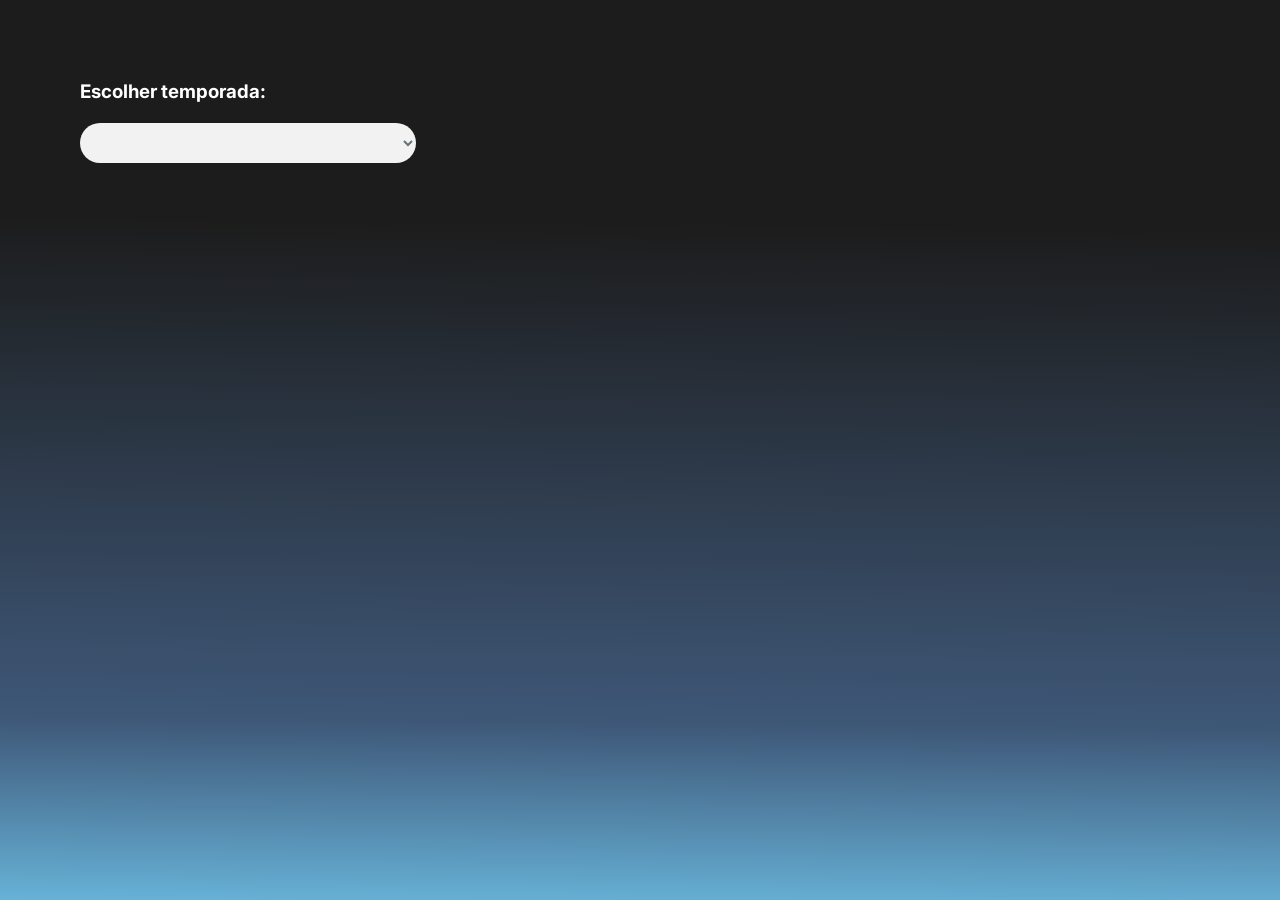
==== frontend/detalhes.html @ 49bf81a7 "primeiro commit" ====
<!doctype html>
<html lang="pt-br">
  <head>
    <meta charset="UTF-8" />
    <meta name="viewport" content="width=device-width, initial-scale=1.0" />
    <link
      rel="stylesheet"
      href="https://fonts.googleapis.com/css2?family=Material+Symbols+Outlined:opsz,wght,FILL,GRAD@48,400,0,0"
    />
    <link rel="preconnect" href="https://fonts.googleapis.com" />
    <link rel="preconnect" href="https://fonts.gstatic.com" crossorigin />
    <link href="https://fonts.googleapis.com/css2?family=Inter:wght@400;700&display=swap" rel="stylesheet" />
    <link rel="stylesheet" href="styles.css" />
    <link rel="stylesheet" href="css/detalhes.css" />

    <title>Screenmatch</title>
  </head>

  <body>
    <main class="ficha">
      <div class="ficha-descricao" id="ficha-descricao">
        <!-- As informações serão inseridas aqui -->
      </div>

      <div class="ficha-temporada">
        <h3>Escolher temporada:</h3>
        <br />
        <select id="temporadas-select" class="dropdown-select">
          <!-- As opções serão adicionadas aqui -->
        </select>
      </div>
      <br />
      <div class="episodios" id="temporadas-episodios">
        <!-- As informações serão inseridas aqui -->
      </div>
    </main>

    <script src="./scripts/series.js" type="module"></script>
  </body>
</html>
---- frontend/styles.css ----
* {
  margin: 0;
  padding: 0;
  box-sizing: border-box;
}

body {
  font-family: "Inter", sans-serif;
  color: white;
}

.dropdown-select {
  width: 30%;
  margin: 0;
  padding: 6px 8px 6px 10px;
  height: 40px;
  line-height: 20px;
  font-size: 16px;
  color: #62717a;
  text-shadow: 0 1px white;
  background: #f2f2f2;
}
---- frontend/css/detalhes.css ----
body {
  background-size: cover;
  background-image: linear-gradient(180.61deg, #000000e3 25.16%, #04254fc4 80%, #409ecdcb 100%);
  padding: 5em;
  height: 100%;
  min-height: 100vh;
  /* Defina a altura como 100vh para ocupar toda a tela */
}

.ficha img {
  margin: 0 3em 2em 0;
}

.ficha-descricao {
  display: flex;
}

.ficha-descricao div {
  display: flex;
  flex-direction: column;
  gap: 3em;
}

.episodios-lista {
  height: 25vh;
  display: flex;
  flex-direction: column;
  gap: 1em;
  flex-wrap: wrap;
  list-style-type: none;
}

h2 {
  font-size: 48px;
}

p {
  font-size: 22px;
}

select,
option {
  font-size: 24px;
  padding: 0 1em;
  margin-bottom: 1em;
}

select {
  border-radius: 24px;
  border: none;
  outline: none;
  width: 10%;
}

@media screen and (max-width: 900px) {
  .ficha-descricao,
  .episodios-lista {
    display: block;
  }
}
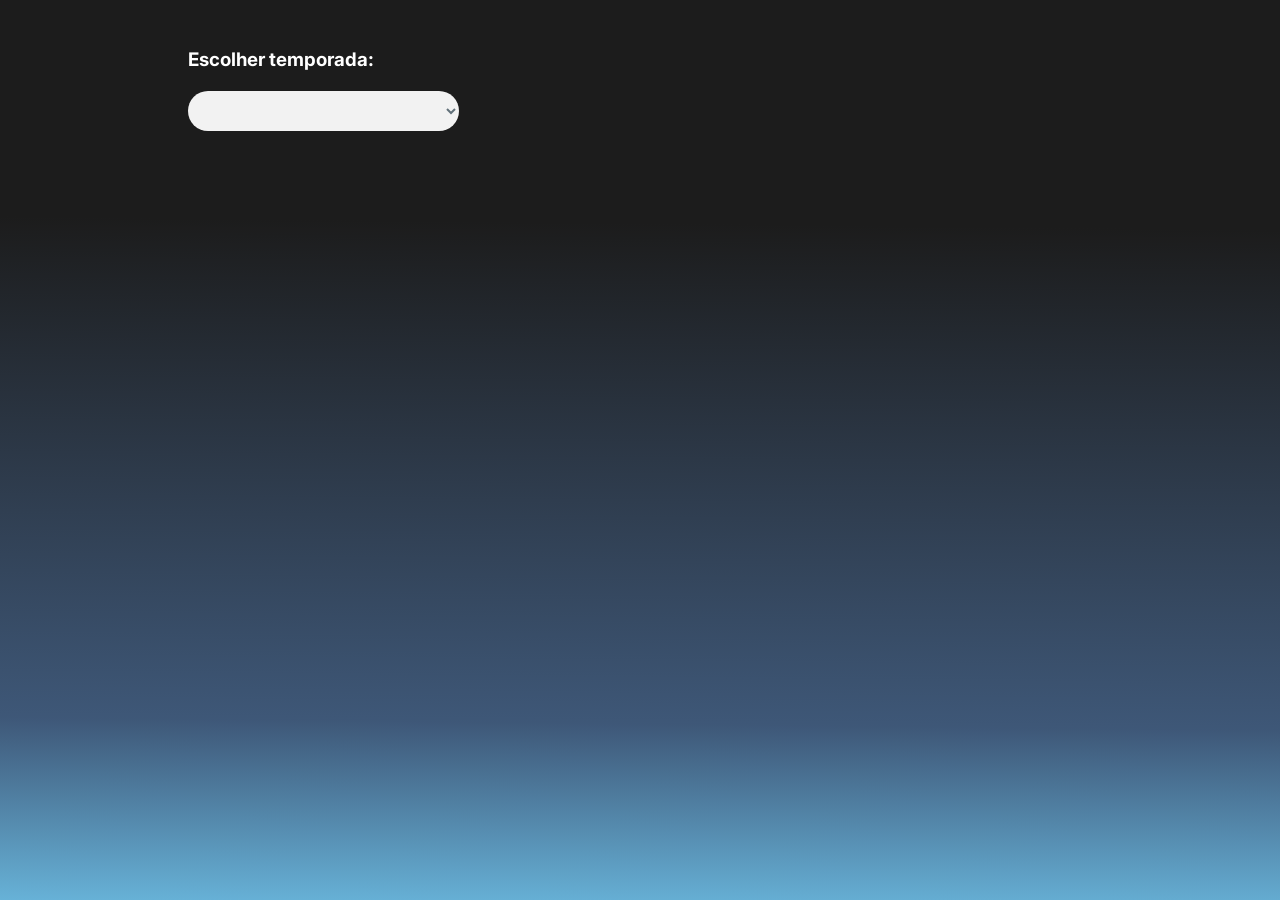
==== commit b0bf8b3d: "melhora frontend" ====
--- a/frontend/detalhes.html
+++ b/frontend/detalhes.html
@@ -29,7 +29,6 @@
           <!-- As opções serão adicionadas aqui -->
         </select>
       </div>
-      <br />
       <div class="episodios" id="temporadas-episodios">
         <!-- As informações serão inseridas aqui -->
       </div>
--- a/frontend/styles.css
+++ b/frontend/styles.css
@@ -10,7 +10,7 @@
 }
 
 .dropdown-select {
-  width: 30%;
+  width: max(30%, 250px);
   margin: 0;
   padding: 6px 8px 6px 10px;
   height: 40px;
--- a/frontend/css/detalhes.css
+++ b/frontend/css/detalhes.css
@@ -1,14 +1,18 @@
 body {
   background-size: cover;
   background-image: linear-gradient(180.61deg, #000000e3 25.16%, #04254fc4 80%, #409ecdcb 100%);
-  padding: 5em;
+  margin: auto;
+  padding: clamp(1em, 5vw, 3em);
+  max-width: min(100vw, 1000px);
   height: 100%;
   min-height: 100vh;
   /* Defina a altura como 100vh para ocupar toda a tela */
 }
 
-.ficha img {
-  margin: 0 3em 2em 0;
+.ficha {
+  img {
+    margin: 0 3em 2em 0;
+  }
 }
 
 .ficha-descricao {
@@ -21,8 +25,12 @@
   gap: 3em;
 }
 
+.episodios {
+  display: flex;
+  flex-direction: column;
+}
+
 .episodios-lista {
-  height: 25vh;
   display: flex;
   flex-direction: column;
   gap: 1em;
@@ -53,8 +61,27 @@
 }
 
 @media screen and (max-width: 900px) {
+  .ficha {
+    display: flex;
+    flex-direction: column;
+  }
+
   .ficha-descricao,
   .episodios-lista {
     display: block;
+
+    img {
+      display: block;
+      margin: 0 auto 1.5em;
+      max-width: 100%;
+    }
+
+    div {
+      gap: 1.5em;
+    }
+  }
+
+  .ficha-temporada {
+    margin: 1em auto;
   }
 }
